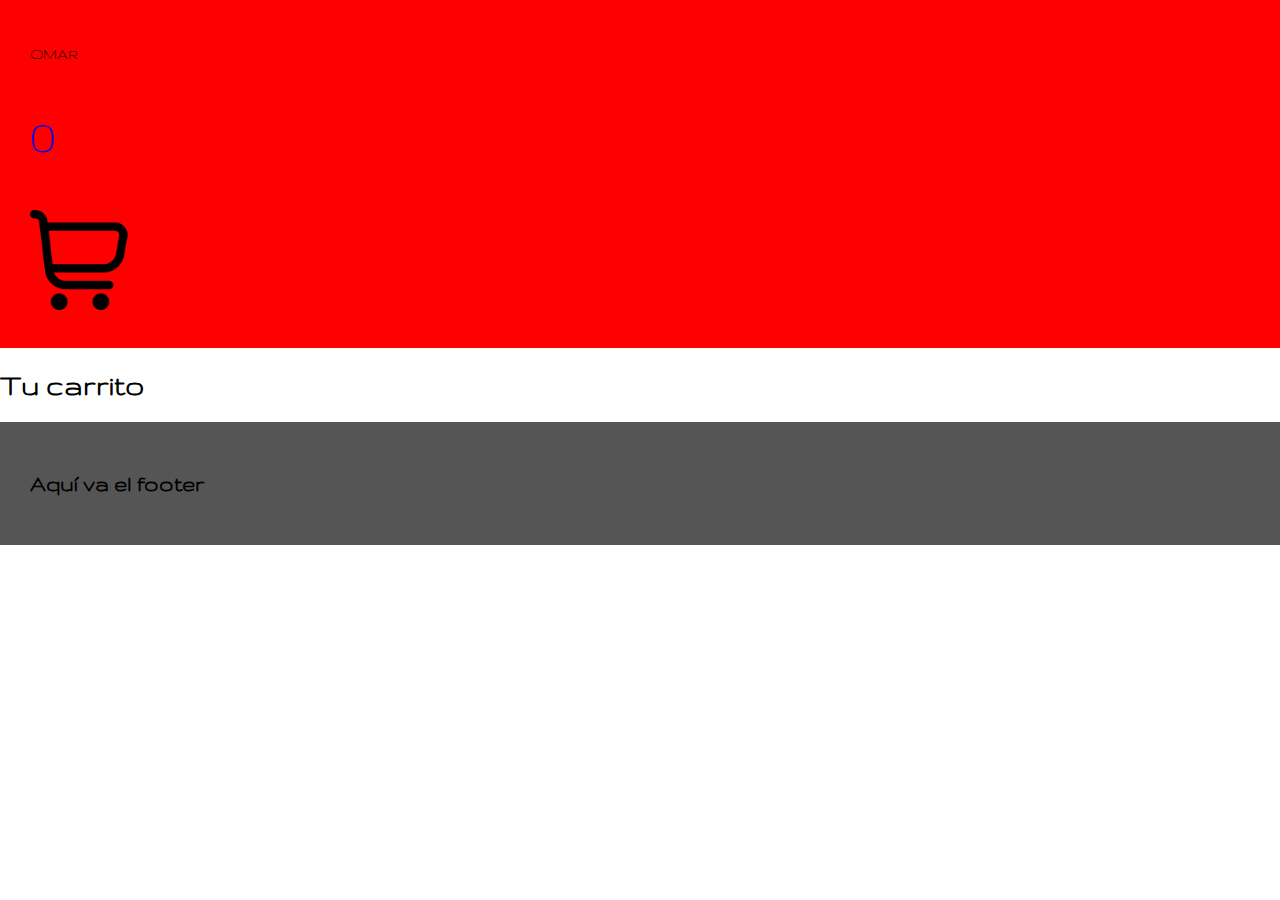
==== carrito.html @ 9929c90c "Se terminó la versión v.2 del script" ====
<!DOCTYPE html>

<html lang="es">

<head>
  <meta charset="UTF-8">
  <meta name="viewport" content="width=device-width, initial-scale=1.0">
  <title>Document</title>
  <link rel="stylesheet" href="style.css">
  <link rel="stylesheet" type="text/css" href="//fonts.googleapis.com/css?family=Gruppo" />
</head>

<body onload="crearCajasCarrito(); actualizarNumProductos()">
  <header id="cabeza">
    <!--ESCRIBE AQUÍ TU NOMBRE EN VEZ DE NOMBRE-->
    <p>OMAR</p>
    <div id="carritoDiv">
      <a href="carrito.html">
        <p id="etiquetaCarrito">0</p>
        <img src="img/carrito.png" alt="">
      </a>
    </div>
  </header>

  <h1>Tu carrito</h1>
  <div id="caja-principal">
  
  </div>

  <footer id="pie">
    <h2>Aquí va el footer</h2>
  </footer>  
</body>
<script src="scripts.js"></script>
</html>
---- style.css ----
*{
    font-family: 'Gruppo';
}

body{
    margin: 0;
    padding: 0;
}

header{
    background-color: red;
    padding: 30px;
}

footer{
    background-color: #555555;
    padding: 30px;
}

#cabeza #carritoDiv a{
    text-decoration: none;
    font-size: 50px;
}

img{
    height: 100px;
}
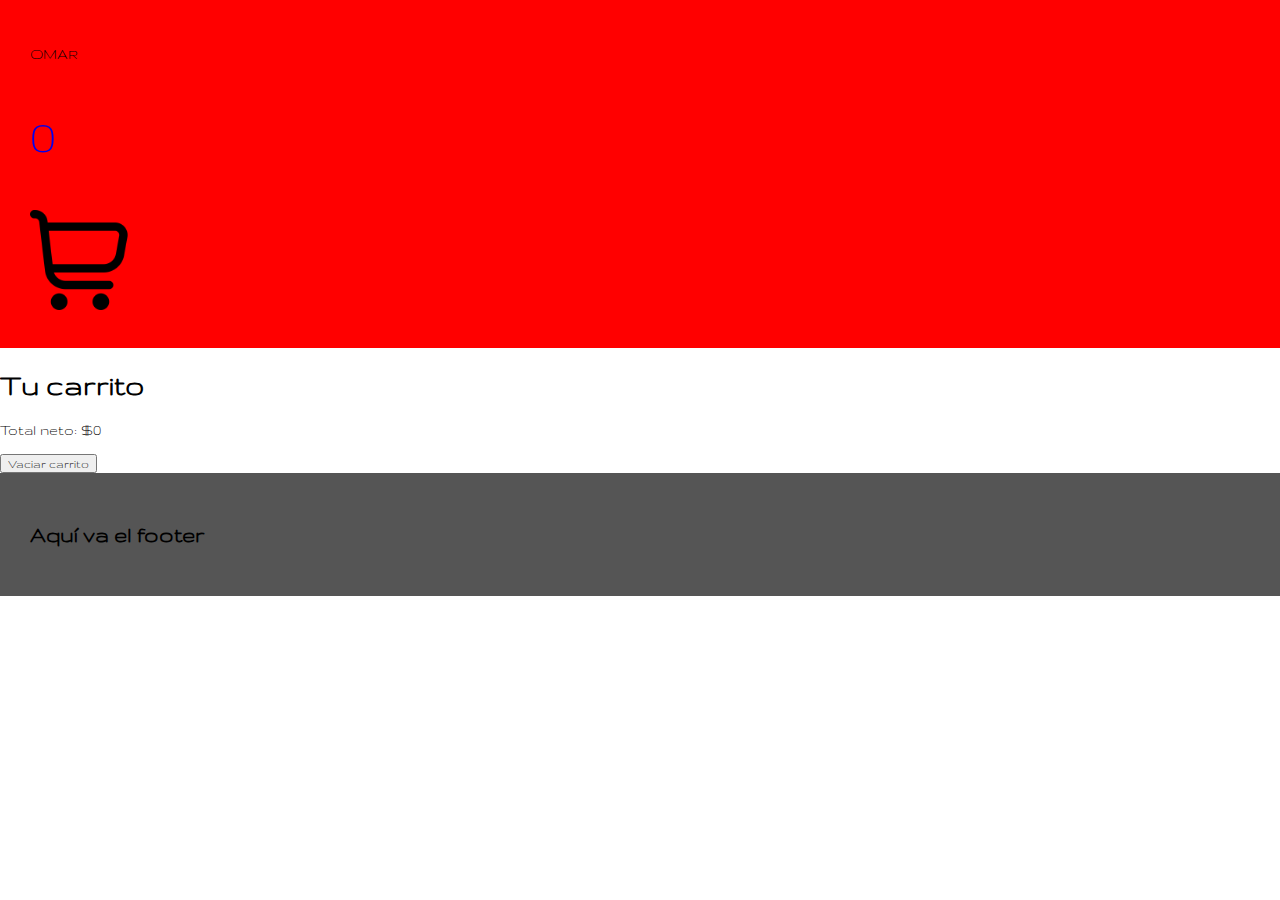
==== commit e17b96b4: "Se terminó el script principal del carrito" ====
--- a/carrito.html
+++ b/carrito.html
@@ -27,6 +27,11 @@
   
   </div>
 
+  <div class="total">
+    <p class="total-neto">Total neto: $0.00</p>
+    <button class="vaciar-carrito">Vaciar carrito</button>
+  </div>
+
   <footer id="pie">
     <h2>Aquí va el footer</h2>
   </footer>  
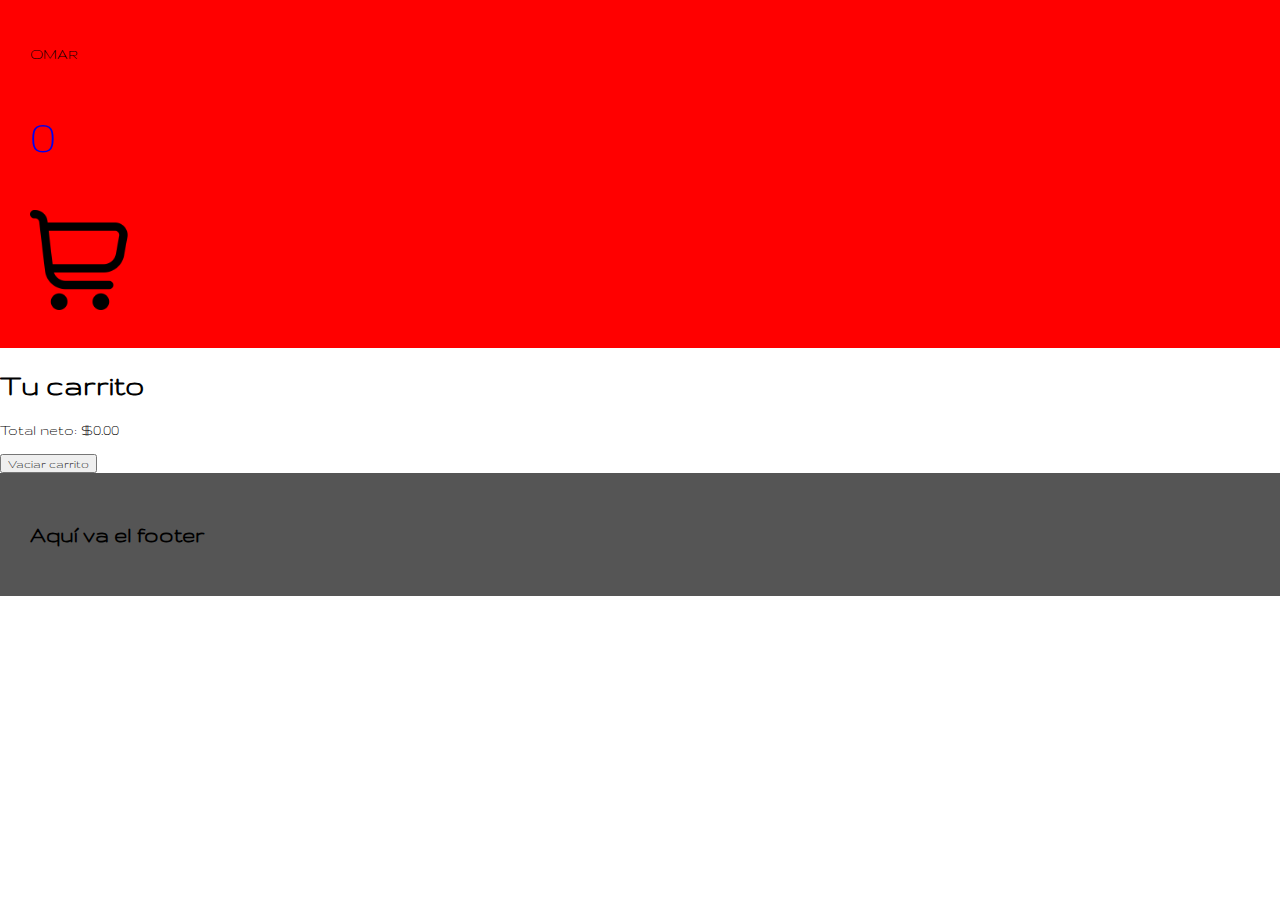
==== commit 6d2734a6: "Se mejoró el script y agregaron comentarios en este y del tipo TODO al html" ====
--- a/carrito.html
+++ b/carrito.html
@@ -36,5 +36,5 @@
     <h2>Aquí va el footer</h2>
   </footer>  
 </body>
-<script src="scripts.js"></script>
+<script src="scripts/carrito.js"></script>
 </html>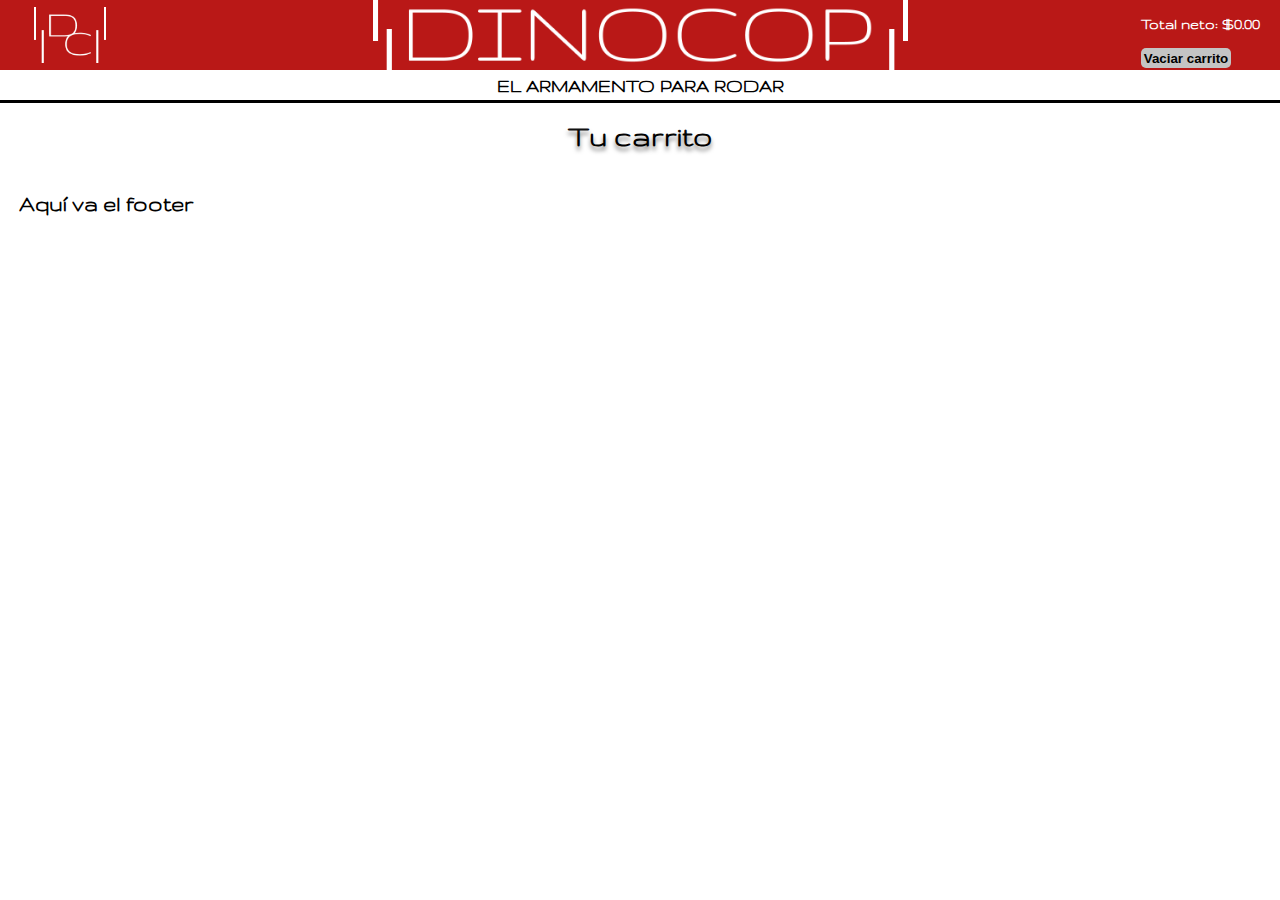
==== commit cc14ddd7: "Modificacion del diseño grafico en carrito" ====
--- a/carrito.html
+++ b/carrito.html
@@ -2,39 +2,50 @@
 
 <html lang="es">
 
-<head>
-  <meta charset="UTF-8">
-  <meta name="viewport" content="width=device-width, initial-scale=1.0">
-  <title>Document</title>
-  <link rel="stylesheet" href="style.css">
-  <link rel="stylesheet" type="text/css" href="//fonts.googleapis.com/css?family=Gruppo" />
-</head>
+  <head>
+    <meta charset="UTF-8">
+    <meta name="viewport" content="width=device-width, initial-scale=1.0">
+    <title>DINOCOP</title>
+    <link rel="shortcut icon" href="./img/LogoCorto.png" type="image/x-icon">
+    <link rel="stylesheet" href="stylemain.css">
+    <link rel="stylesheet" type="text/css" href="//fonts.googleapis.com/css?family=Gruppo" />
+  </head>
 
 <body onload="crearCajasCarrito(); actualizarNumProductos()">
   <header id="cabeza">
-    <!--ESCRIBE AQUÍ TU NOMBRE EN VEZ DE NOMBRE-->
-    <p>OMAR</p>
-    <div id="carritoDiv">
-      <a href="carrito.html">
-        <p id="etiquetaCarrito">0</p>
-        <img src="img/carrito.png" alt="">
+    <div id="cabezaprincipal">
+      <!-- Se han añadido los logos de la empresa los cuales son links a la pagina principal -->
+      <!-- SE LE HA DADO UN DISEÑO AL HEADER EL CUAL ES ESTATICO -->
+      <div id="cabezalogocorto">
+        <a href="index.html" id="cabezalogocortolink">
+          <img src="./img/LogoCorto.png" alt="Logo DC">
+        </a>
+      </div>
+      <a href="index.html" id="cabezalogocompleto">
+        <img src="./img/LogoCompleto.png" alt="Logo DINOCOP">
       </a>
+<!--Se subio el icono que marca el Total para mejor legibilidad-->
+      <div class="total">
+        <p class="total-neto">Total neto: $0.00</p>
+        <button class="vaciar-carrito">Vaciar carrito</button>
+      </div>
+    </div>
+    <div id="cabezaslogan">
+      <span>EL ARMAMENTO PARA RODAR</span>
     </div>
   </header>
 
-  <h1>Tu carrito</h1>
+  <div id="cajaprincipal">
+    <!-- SE HA CAMBIADO EL TITULO DE LA PAGINA -->
+    <h1 id="cajaprincipaltitulo">Tu carrito</h1>
+    
   <div id="caja-principal">
+    <!-- Aquí se agregarán los productos -->
+  </div>
   
-  </div>
-
-  <div class="total">
-    <p class="total-neto">Total neto: $0.00</p>
-    <button class="vaciar-carrito">Vaciar carrito</button>
-  </div>
-
   <footer id="pie">
     <h2>Aquí va el footer</h2>
-  </footer>  
+  </footer> 
 </body>
 <script src="scripts/carrito.js"></script>
 </html>--- a/stylemain.css
+++ b/stylemain.css
@@ -0,0 +1,552 @@
+/*////////////////////////////////////////////////////////////////*/
+/*Paleta de colores*/
+:root {
+    --color1: #B91817;
+    --color2: #333;
+    --color3: #000;
+    --color4: #fff;
+    --color5: #c4c4c4;
+  }
+  /*////////////////////////////////////////////////////////////////*/
+  /* Diseño del body */
+  body {
+    margin: 0;
+    padding: 0;
+    box-sizing: border-box;
+    font-family: "Gruppo";
+  }
+  /*////////////////////////////////////////////////////////////////*/
+  /*Diseñodel header*/
+  #cabeza {
+    display: flex;
+    flex-direction: column;
+    height: 100px;
+    width: 100%;
+    position: fixed;
+    border-bottom: 3px solid var(--color3);
+    box-shadow: 0px 10px 15px 5px var(--color4);
+  }
+  
+  #cabezaprincipal {
+    background-color: var(--color1);
+    height: 70px;
+    width: 100%;
+    display: flex;
+    justify-content: space-between;
+  }
+  
+  #cabezalogocorto {
+  
+    display: flex;
+    height: 100%;
+    width: 100px;
+    justify-content: center;
+    margin-left: 20px;
+    margin-right: 20px;
+  
+  }
+  
+  #cabezalogocortolink {
+    display: flex;
+    align-items: center;
+  }
+  
+  #cabezalogocortolink img {
+    height: 80%;
+  }
+  
+  #cabezalogocompleto {
+    height: 100%;
+  }
+  
+  #cabezalogocompleto img {
+    height: 100%;
+  }
+  
+  #cabezacarrito {
+    display: flex;
+    height: 100%;
+    width: 100px;
+    justify-content: center;
+    align-items: center;
+    margin-left: 20px;
+    margin-right: 20px;
+  }
+  
+  #cabezacarritolink {
+    height: 100%;
+    display: flex;
+    align-items: center;
+    position: relative;
+  }
+  
+  #numero {
+    position: absolute;
+    left: 21px;
+    top: -6px;
+    text-decoration: none;
+    font-weight: bolder;
+    font-size: 24px;
+    color: var(--color3);
+  }
+  
+  #cabezacarritolink:hover #numero {
+    text-shadow: 0px 2px 2px rgba(0, 0, 0, 0.5);
+    transition: 0.3s;
+  }
+  
+  #cabezacarritoimagen {
+    height: 80%;
+  }
+  
+  #cabezaslogan {
+    width: 100%;
+    height: 30px;
+    background-color: var(--color4);
+    display: flex;
+    justify-content: center;
+    align-items: center;
+  }
+  
+  #cabezaslogan span {
+    font-size: 20px;
+    font-weight: 600;
+  }
+  /*////////////////////////////////////////////////////////////////*/
+  /* Diseño de la caja principal */
+  
+  #cajaprincipal {
+    padding-top: 120px;
+    width: 97%;
+    margin-left: 1.5%;
+    margin-right: 1.5%;
+  }
+
+  #modelo{
+    max-width: 100%;
+    height: auto;
+  }
+  #caja-principal {
+    display: flex;
+    justify-content:unsafe;
+    align-items: center;
+  }
+
+  /*////////////////////////////////////////////////////////////////*/
+  /* Diseño del titulo */
+  #cajaprincipaltitulo {
+    text-align: center;
+    margin-top: 0;
+    text-shadow: 0px 4px 4px rgba(0, 0, 0, 0.5);
+  }
+  /*////////////////////////////////////////////////////////////////*/
+  /* Diseño del indice */
+  #cajaprincipalindice {
+    display: flex;
+    flex-direction: column;
+    border-bottom: var(--color3) solid 3px;
+    border-radius: 3px;
+    padding-bottom: 20px;
+  }
+  
+  #cajaprincipalindice h3 {
+    text-align: center;
+    margin-bottom: 10px;
+  }
+  
+  #cajaprincipalsecciones {
+    display: flex;
+    justify-content: space-between;
+  }
+  /*////////////////////////////////////////////////////////////////*/
+  /* Diseño de cada seccion */
+  .seccion {
+    text-decoration: none;
+  }
+  /* Fondos para las secciones */
+  #seccionstreet div {
+    background-image: url(../img/fondostreet.jpg);
+  }
+  
+  #seccionrace div {
+    background-image: url(../img/fondorace.jpg);
+  }
+  
+  #seccionoffroad div {
+    background-image: url(../img/fondooff.jpg);
+  }
+  .seccion div {
+    border-radius: 20px;
+    background-repeat: no-repeat;
+    background-size: cover;
+    width: 400px;
+    height: 70px;
+    display: flex;
+    justify-content: center;
+    align-items: center;
+  }
+  .seccion div span {
+    display: flex;
+    background-color: var(--color4);
+    height: 30px;
+    width: 100px;
+    align-items: center;
+    justify-content: center;
+    border-radius: 10px;
+    color: var(--color3);
+    font-size: 20px;
+    font-weight: 600;
+  }
+  
+  .seccion:hover div {
+    box-shadow: 0px 4px 4px rgba(0, 0, 0, 0.5);
+    transition: 0.3s;
+  }
+  
+  .seccion:hover span {
+    text-shadow: 0px 4px 4px rgba(0, 0, 0, 0.5);
+    transition: 0.3s;
+    font-size: 22px;
+  }
+  
+  .seccion:active div {
+    box-shadow: 0px 6px 6px rgba(0, 0, 0, 0.5);
+    transition: 0s;
+  }
+  
+  .seccion:active span {
+    text-shadow: none;
+    font-size: 20px;
+    transition: 0s;
+  }
+  /* Diseño para cada modelo */
+  .cajaprincipalmodelo {
+    scroll-margin-top: 130px;
+    display: flex;
+    margin-top: 20px;
+    flex-direction: column;
+  }
+  
+  #modelosstreet {
+    background-image: url(../img/fondostreet.jpg);
+  }
+  
+  #modelosrace {
+    background-image: url(../img/fondorace.jpg);
+  }
+  
+  #modelosoffroad {
+    background-image: url(../img/fondooff.jpg);
+  }
+  
+  .modeloencabezado {
+    width: 100%;
+    border-radius: 20px;
+    background-repeat: no-repeat;
+    background-size: cover;
+    height: 180px;
+    display: flex;
+    justify-content: center;
+    align-items: center;
+  }
+  
+  .modeloencabezado span {
+    display: flex;
+    background-color: var(--color4);
+    height: 60px;
+    width: 600px;
+    align-items: center;
+    justify-content: center;
+    border-radius: 10px;
+    color: var(--color3);
+    font-size: 40px;
+    font-weight: 600;
+    text-shadow: 0px 4px 4px rgba(0, 0, 0, 0.5);
+  }
+  
+  .modelos {
+    margin-top: 20px;
+    display: flex;
+    margin-bottom: 20px;
+    justify-content: space-between;
+  }
+  /* Diseño para cada caja de rin */
+  .contenedor {
+    display: flex;
+    flex-direction: column;
+    height: 250px;
+    width: 420px;
+    background-color: var(--color4);
+    border: 1px solid rgba(0, 0, 0, 0.5);
+    border-radius: 20px;
+    box-shadow: 0px 4px 4px rgba(0, 0, 0, 0.5);
+  }
+  
+  .modelotitulo {
+    display: flex;
+    align-items: center;
+    justify-content: center;
+    height: 30px;
+    width: 100%;
+    background-color: var(--color5);
+    border-top-right-radius: 20px;
+    border-top-left-radius: 20px;
+  }
+  
+  .modelotitulo {
+    display: flex;
+    justify-content: center;
+    text-align: center;
+    align-items: center;
+    height: 100%;
+    width: 100%;
+    height: 30px;
+    font-weight: bolder;
+    font-size: 25px;
+  }
+  
+  .modelotitulo p span {
+    margin-left: 10px;
+  }
+  
+  .cuerpomodelo {
+    height: 220px;
+    width: 100%;
+    display: flex;
+  }
+  
+  .slidebotones {
+    width: 220px;
+    display: flex;
+    height: 100%;
+    align-items: center;
+  }
+  
+  .anterior {
+    display: flex;
+    height: 100%;
+    width: 10px;
+    justify-content: center;
+    align-items: center;
+    background-color: transparent;
+    border: none;
+  }
+  
+  
+  .anterior img {
+    height: 15%;
+    width: 10px;
+  }
+  
+  .anterior:hover {
+    cursor: pointer;
+  }
+  
+  .anterior:hover img {
+    height: 20%;
+    transition: 0.3s;
+  }
+  
+  .anterior:active img {
+    height: 15%;
+    transition: 0.3s;
+  }
+  
+  .slide {
+    width: 190px;
+  }
+  
+  .slide img {
+    width: 100%;
+  }
+  
+  .siguiente {
+    display: flex;
+    height: 100%;
+    width: 10px;
+    justify-content: center;
+    align-items: center;
+    background-color: transparent;
+    border: none;
+  }
+  
+  .siguiente img {
+    height: 15%;
+    width: 10px;
+  }
+  
+  .siguiente:hover {
+    cursor: pointer;
+  }
+  
+  .siguiente:hover img {
+    height: 20%;
+    transition: 0.3s;
+  }
+  
+  .siguiente:active img {
+    height: 15%;
+    transition: 0.3s;
+  }
+  
+  .cuerpoinformacion {
+    display: flex;
+    flex-direction: column;
+    width: 200px;
+  }
+  
+  .conceptos {
+    font-weight: bold;
+  }
+  
+  .conceptos span {
+    margin-left: 5px;
+    color: #000;
+  }
+  
+  .conceptos p {
+    color: var(--color1);
+  }
+  
+  .modeloboton {
+    margin-top: 5px;
+    width: 100%;
+    display: flex;
+    height: 40px;
+    justify-content: center;
+    align-items: center;
+  }
+  
+  .modeloboton button {
+    display: flex;
+    height: 25px;
+    width: 150px;
+    background-color: var(--color1);
+    border: none;
+    border-radius: 5px;
+    justify-content: center;
+    align-items: center;
+  }
+  
+  .modeloboton button img {
+    height: 20px;
+  }
+  
+  .modeloboton button span {
+    margin-left: 10px;
+    font-family: "Gruppo";
+    color: var(--color4);
+    font-weight: bold;
+    font-size: 11px;
+  }
+
+  .modeloboton button:hover{
+    cursor: pointer;
+  }
+  .modeloboton button:hover span{
+    font-size: 13px;
+    transition: 0.3s;
+  }
+  .modeloboton button:active span{
+    font-size: 11px;
+    transition: 0.3s;
+  }
+  /*Edita la presentacion del Total*/
+  .total .total-neto{
+    color: var(--color4);
+    font-weight: bold;
+  }
+  .total {
+    padding: 0px 20px 0px 0px;
+  }
+  .vaciar-carrito{
+    font-weight: bold;
+    background-color: var(--color5);
+    border: 1px;
+    height: 20px;
+    width: 90px;
+    border-radius: 5px;
+    padding: 1px 0px 1px 0px;
+    cursor: pointer;
+  }
+  
+  /*Se añade codigo para acomodar los cajones de compra*/
+
+  .contenedorCarrito .izquierda{
+    height: 270px;
+    width: 225px;
+    display: flex;
+    justify-content: center;
+    align-items: center;
+    padding: 0px 0px 0px 70px;
+  
+  }
+  .contenedorCarrito .izquierda img{
+    height: 250px;
+    display: flex;
+    justify-content: center;
+    align-items: center;
+  
+  }
+  .contenedorCarrito .centro{
+    width: 600px;
+    align-items:baseline;
+  }
+
+  .contenedorCarrito .derecha img{
+    width: 100%;
+  }
+
+  .contenedorCarrito{
+    align-items: center;
+    display:flex;
+    flex-wrap: wrap;
+    justify-content: space-between;
+    width: 100%;
+  }
+
+  #caja-principal{
+    display: flex;
+    flex-wrap: wrap;
+    justify-content: space-between;
+    width: 100%;
+  }
+
+  .menos{
+    font-weight: bold;
+    height: 20px;
+      width: 25px;
+      background-color: var(--color1);
+      border: none;
+      border-radius: 5px;
+      justify-content: center;
+      align-items: center;
+      font-weight: bold;
+      cursor: pointer;
+  }
+
+  .mas{
+    height: 20px;
+      width: 25px;
+      background-color: var(--color2);
+      border: none;
+      border-radius: 5px;
+      justify-content: center;
+      align-items: center;
+      font-weight: bold;
+      cursor: pointer;
+  }
+  .eliminar{
+    height: 20px;
+      background-color: var(--color5);
+      border: 1px;
+      border-radius: 5px;
+      justify-content: center;
+      align-items: center;
+      font-weight: bold;
+      cursor: pointer;
+  }
+
+  /*////////////////////////////////////////////////////////////////*/
+  /* Insertar debajo el diseño del footer */
+  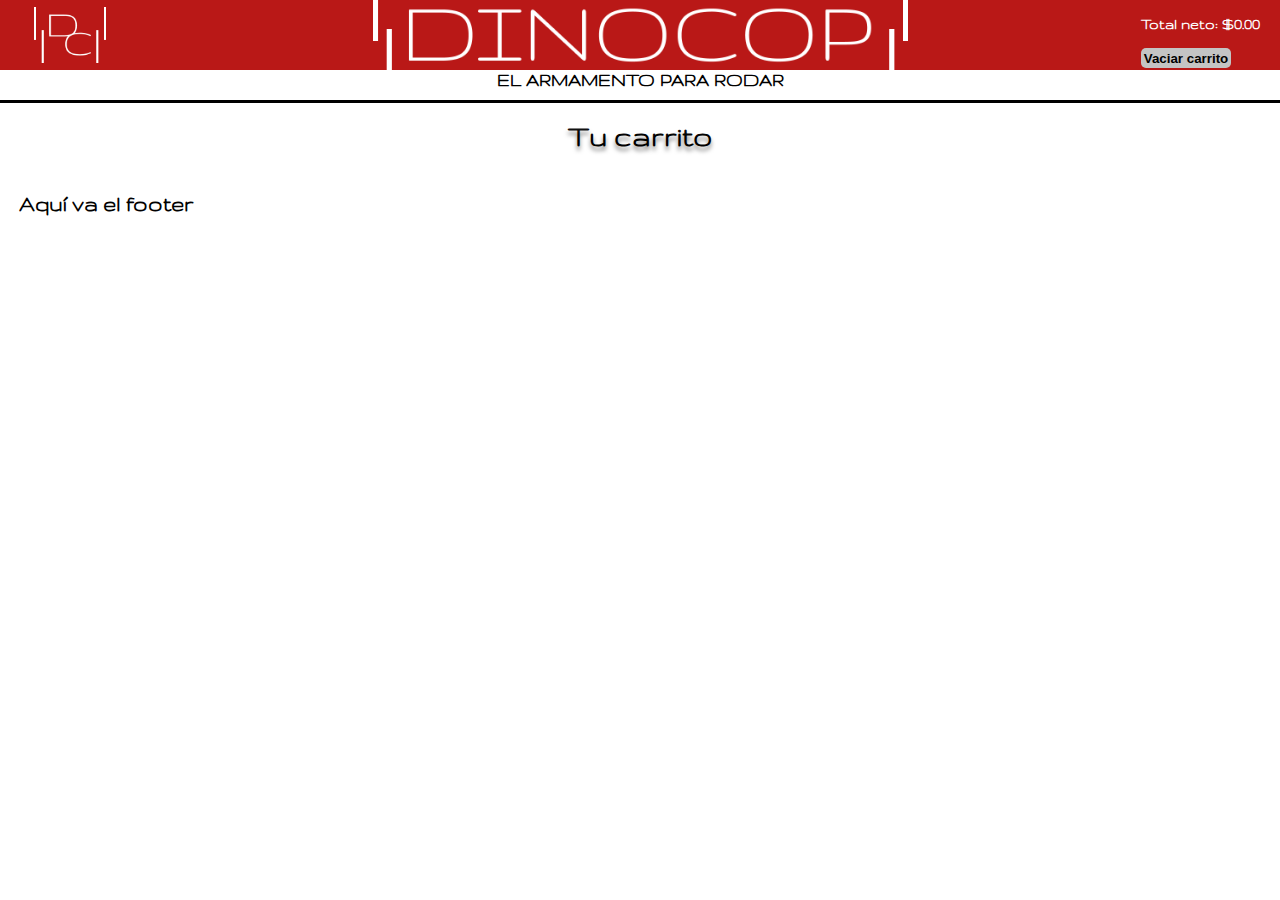
==== commit 18a25231: "Arregle los botones que no relizaban la interacion por la clas contenedor" ====
--- a/carrito.html
+++ b/carrito.html
@@ -11,41 +11,49 @@
     <link rel="stylesheet" type="text/css" href="//fonts.googleapis.com/css?family=Gruppo" />
   </head>
 
-<body onload="crearCajasCarrito(); actualizarNumProductos()">
-  <header id="cabeza">
-    <div id="cabezaprincipal">
-      <!-- Se han añadido los logos de la empresa los cuales son links a la pagina principal -->
-      <!-- SE LE HA DADO UN DISEÑO AL HEADER EL CUAL ES ESTATICO -->
-      <div id="cabezalogocorto">
-        <a href="index.html" id="cabezalogocortolink">
-          <img src="./img/LogoCorto.png" alt="Logo DC">
+  <body onload="crearCajasCarrito(); actualizarNumProductos()">
+    <header id="cabeza">
+      <!--ESCRIBE AQUÍ TU NOMBRE EN VEZ DE NOMBRE-->
+      
+      <div id="cabezaprincipal">
+        <div id="cabezalogocorto">
+          <a href="index.html" id="cabezalogocortolink">
+            <img src="./img/LogoCorto.png" alt="Logo DC">
+          </a>
+        </div>
+        <a href="index.html" id="cabezalogocompleto">
+          <img src="./img/LogoCompleto.png" alt="Logo DINOCOP">
+        </a>
+        
+  <!--Se subio el icono que marca el Total para mejor legibilidad-->
+        <div class="total">
+          <p class="total-neto">Total neto: $0.00</p>
+          <button class="vaciar-carrito">Vaciar carrito</button>
+        </div>
+      </div>
+      <div id="cabezaslogan">
+        <span>EL ARMAMENTO PARA RODAR</span>
+      </div>
+
+      <div id="carritoDiv">
+        <a href="carrito.html">
+          <p id="etiquetaCarrito">0</p>
+          <img src="" alt="">
         </a>
       </div>
-      <a href="index.html" id="cabezalogocompleto">
-        <img src="./img/LogoCompleto.png" alt="Logo DINOCOP">
-      </a>
-<!--Se subio el icono que marca el Total para mejor legibilidad-->
-      <div class="total">
-        <p class="total-neto">Total neto: $0.00</p>
-        <button class="vaciar-carrito">Vaciar carrito</button>
-      </div>
+    </header>
+  
+    <div id="cajaprincipal">
+      <!-- SE HA CAMBIADO EL TITULO DE LA PAGINA -->
+      <h1 id="cajaprincipaltitulo">Tu carrito</h1>
+      
+    <div id="caja-principal">
+      <!-- Aquí se agregarán los productos -->
     </div>
-    <div id="cabezaslogan">
-      <span>EL ARMAMENTO PARA RODAR</span>
-    </div>
-  </header>
-
-  <div id="cajaprincipal">
-    <!-- SE HA CAMBIADO EL TITULO DE LA PAGINA -->
-    <h1 id="cajaprincipaltitulo">Tu carrito</h1>
     
-  <div id="caja-principal">
-    <!-- Aquí se agregarán los productos -->
-  </div>
-  
-  <footer id="pie">
-    <h2>Aquí va el footer</h2>
-  </footer> 
-</body>
-<script src="scripts/carrito.js"></script>
-</html>+    <footer id="pie">
+      <h2>Aquí va el footer</h2>
+    </footer> 
+  </body>
+  <script src="scripts/carrito.js"></script>
+  </html>--- a/stylemain.css
+++ b/stylemain.css
@@ -472,32 +472,32 @@
   
   /*Se añade codigo para acomodar los cajones de compra*/
 
-  .contenedorCarrito .izquierda{
-    height: 270px;
+  .contenedor .izquierda{
+    height: 250px;
     width: 225px;
     display: flex;
     justify-content: center;
     align-items: center;
-    padding: 0px 0px 0px 70px;
-  
-  }
-  .contenedorCarrito .izquierda img{
+    padding: 0px 0px 250px 50px;
+  
+  }
+  .contenedor .izquierda img{
     height: 250px;
     display: flex;
     justify-content: center;
     align-items: center;
   
   }
-  .contenedorCarrito .centro{
-    width: 600px;
-    align-items:baseline;
-  }
-
-  .contenedorCarrito .derecha img{
-    width: 100%;
-  }
-
-  .contenedorCarrito{
+  .contenedor .centro{
+    width: 800px;
+    padding: 30px 0px 0px 0px;
+  }
+
+  .contenedor .derecha img{
+    width: 100%;
+  }
+
+  .contenedor{
     align-items: center;
     display:flex;
     flex-wrap: wrap;
@@ -547,6 +547,10 @@
       cursor: pointer;
   }
 
+  #etiquetaCarrito{
+    display: none;
+  }
+
   /*////////////////////////////////////////////////////////////////*/
   /* Insertar debajo el diseño del footer */
   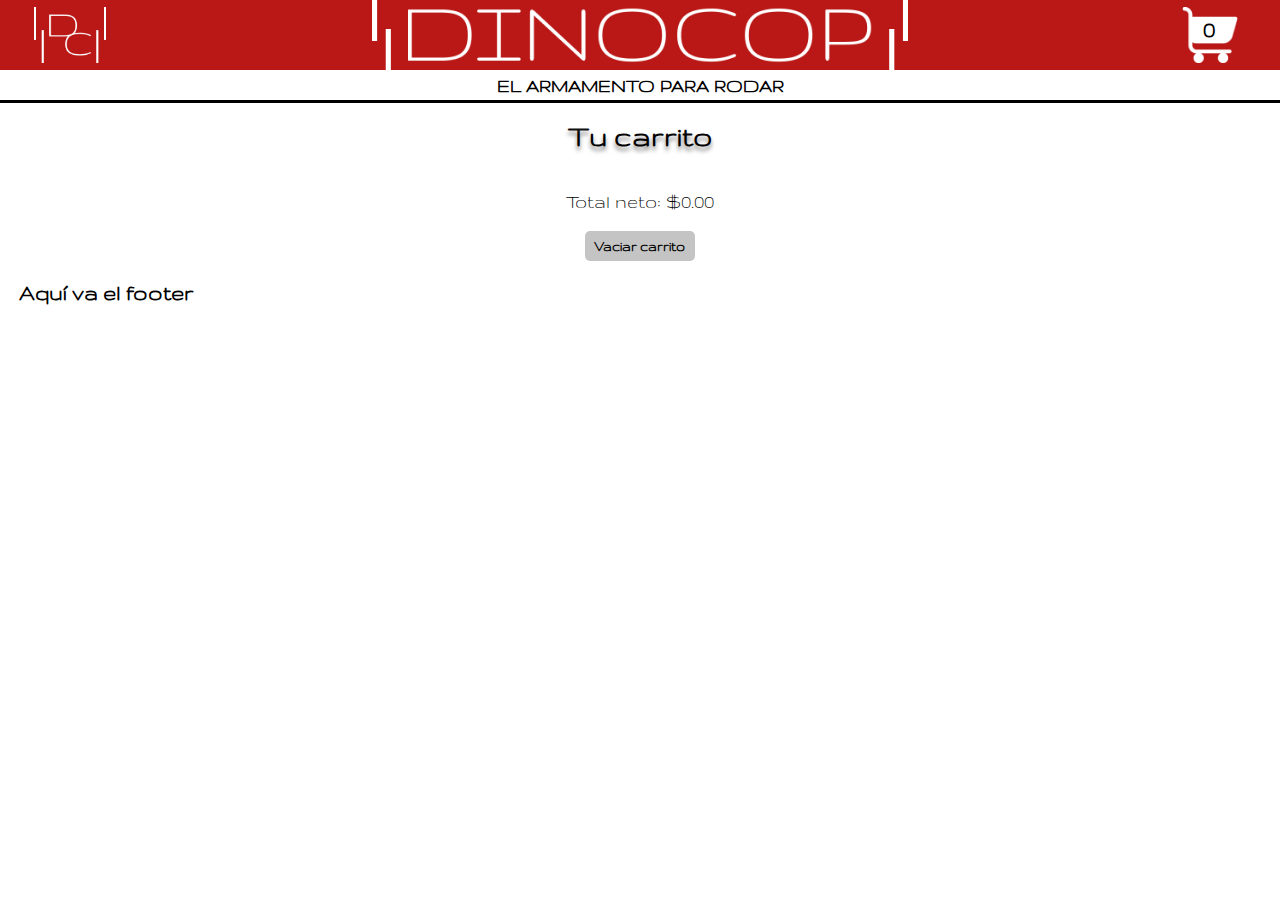
==== commit 52c412f5: "arreglo de errores y diseño" ====
--- a/carrito.html
+++ b/carrito.html
@@ -24,22 +24,19 @@
         <a href="index.html" id="cabezalogocompleto">
           <img src="./img/LogoCompleto.png" alt="Logo DINOCOP">
         </a>
+      </a>
+      <div id="cabezacarrito">
+        <a href="carrito.html" id="cabezacarritolink">
+          <p id="etiquetaCarrito">0</p>
+          <img src="img/carrito.png" alt="Carrito de compras" id="cabezacarritoimagen">
+        </a>
+        </div>
         
   <!--Se subio el icono que marca el Total para mejor legibilidad-->
-        <div class="total">
-          <p class="total-neto">Total neto: $0.00</p>
-          <button class="vaciar-carrito">Vaciar carrito</button>
-        </div>
+        
       </div>
       <div id="cabezaslogan">
         <span>EL ARMAMENTO PARA RODAR</span>
-      </div>
-
-      <div id="carritoDiv">
-        <a href="carrito.html">
-          <p id="etiquetaCarrito">0</p>
-          <img src="" alt="">
-        </a>
       </div>
     </header>
   
@@ -50,6 +47,11 @@
     <div id="caja-principal">
       <!-- Aquí se agregarán los productos -->
     </div>
+
+    <div class="total">
+      <p class="total-neto">Total neto: $0.00</p>
+      <button class="vaciar-carrito">Vaciar carrito</button>
+    </div>
     
     <footer id="pie">
       <h2>Aquí va el footer</h2>
--- a/stylemain.css
+++ b/stylemain.css
@@ -112,6 +112,16 @@
     font-size: 20px;
     font-weight: 600;
   }
+
+  #etiquetaCarrito {
+    position: absolute;
+    left: 21px;
+    top: -6px;
+    text-decoration: none;
+    font-weight: bolder;
+    font-size: 24px;
+    color: var(--color3);
+  }
   /*////////////////////////////////////////////////////////////////*/
   /* Diseño de la caja principal */
   
@@ -452,22 +462,31 @@
     transition: 0.3s;
   }
   /*Edita la presentacion del Total*/
-  .total .total-neto{
+  #total #total-neto{
     color: var(--color4);
     font-weight: bold;
-  }
-  .total {
-    padding: 0px 20px 0px 0px;
-  }
+    
+  }
+  .total{
+    display: flex;
+    flex-direction: column;
+    height:auto;
+    width: auto;
+    justify-content: center;
+    align-items: center;
+    font-size: 20px;
+  }
+
   .vaciar-carrito{
-    font-weight: bold;
+    font-weight:bold;
     background-color: var(--color5);
     border: 1px;
-    height: 20px;
-    width: 90px;
+    height: 30px;
+    width: 110px;
     border-radius: 5px;
-    padding: 1px 0px 1px 0px;
     cursor: pointer;
+    font-size: 15px;
+    font-family: "Gruppo";
   }
   
   /*Se añade codigo para acomodar los cajones de compra*/
@@ -478,7 +497,7 @@
     display: flex;
     justify-content: center;
     align-items: center;
-    padding: 0px 0px 250px 50px;
+    padding: 0px 5px 250px 60px;
   
   }
   .contenedor .izquierda img{
@@ -489,12 +508,24 @@
   
   }
   .contenedor .centro{
-    width: 800px;
-    padding: 30px 0px 0px 0px;
-  }
-
-  .contenedor .derecha img{
-    width: 100%;
+    height: 250px;
+    width: 225px;
+    justify-content: flex;
+    align-items: center;
+    padding: 50px 220px 0px 0px;
+  }
+
+  .contenedor .derecha{
+    display: flex;
+    align-items: center;
+    height: 126px;
+  }
+  .eliminarContenedor{
+    padding: 0px 60px 60px;
+  }
+
+  .cantidad{
+      padding: 0px 15px 0px 15px;
   }
 
   .contenedor{
@@ -517,6 +548,7 @@
     height: 20px;
       width: 25px;
       background-color: var(--color1);
+      color: var(--color4);
       border: none;
       border-radius: 5px;
       justify-content: center;
@@ -528,7 +560,8 @@
   .mas{
     height: 20px;
       width: 25px;
-      background-color: var(--color2);
+      background-color: var(--color1);
+      color: var(--color4);
       border: none;
       border-radius: 5px;
       justify-content: center;
@@ -536,20 +569,23 @@
       font-weight: bold;
       cursor: pointer;
   }
-  .eliminar{
-    height: 20px;
-      background-color: var(--color5);
-      border: 1px;
-      border-radius: 5px;
-      justify-content: center;
-      align-items: center;
-      font-weight: bold;
-      cursor: pointer;
-  }
-
-  #etiquetaCarrito{
-    display: none;
-  }
+
+    .eliminar{
+      height: 22px;
+      width: 140px;
+    background-color: var(--color5);
+    color: var(--color2);
+    border: 1px;
+    border-radius: 5px;
+    justify-content: center;
+    align-items: center;
+    font-weight: bold;
+    cursor: pointer;
+    font-size: 15px;
+    font-family: "Gruppo";
+  }
+
+  
 
   /*////////////////////////////////////////////////////////////////*/
   /* Insertar debajo el diseño del footer */
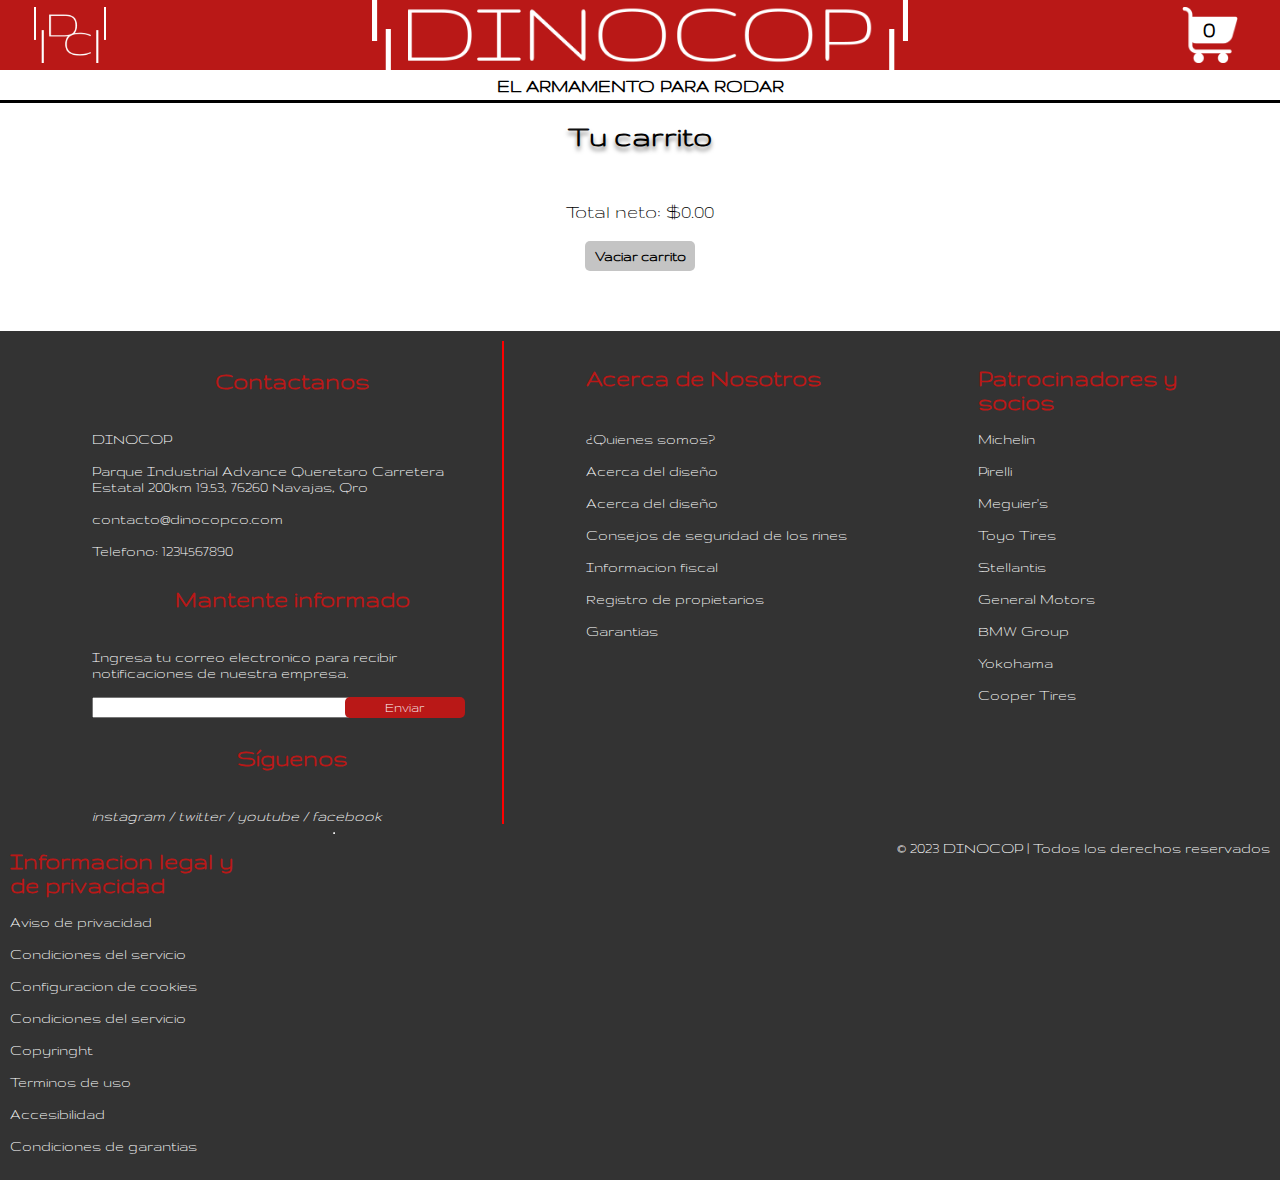
==== commit ce67532c: "footer creado y terminado" ====
--- a/carrito.html
+++ b/carrito.html
@@ -47,15 +47,81 @@
     <div id="caja-principal">
       <!-- Aquí se agregarán los productos -->
     </div>
+    </div>
 
     <div class="total">
       <p class="total-neto">Total neto: $0.00</p>
       <button class="vaciar-carrito">Vaciar carrito</button>
     </div>
     
-    <footer id="pie">
-      <h2>Aquí va el footer</h2>
-    </footer> 
+    <footer>
+      <div class="ContenedorFooter">
+        <div class="contacto">
+          <div class="fila1">
+            <h3 class="titulosF">Contactanos</h3>
+            <p>DINOCOP</p>
+            <p>Parque Industrial Advance Queretaro Carretera Estatal 200km 19.53, 76260 Navajas, Qro</p>
+            <p>contacto@dinocopco.com</p>
+            <p>Telefono: 1234567890</p>
+          </div>
+          <div class="fila2">
+            <h3 class="titulosF">Mantente informado</h3>
+            <p>Ingresa tu correo electronico para recibir notificaciones de nuestra empresa.</p>
+            <input type="text" name="nombre_caja_texto" id="cajatexto">
+            <button class="enviarCorreo">Enviar</button>
+            
+          </div>
+          <div class="fila3">
+            <h3 class="titulosF">Síguenos</h3>
+            <div class="RedesSociales">
+              <a href=""><i class="instagram">instagram / </i></a>
+              <a href=""><i class="twitter">twitter / </i></a>
+              <a href=""><i class="youtube">youtube / </i></a>
+              <a href=""><i class="facebook">facebook </i></a>
+            </div>
+          </div>
+        </div>
+        <div class="acercadeNosotros">
+            <h3 class="titulosF">Acerca de Nosotros</h3>
+            <a href=""><p>¿Quienes somos?</p></a>
+            <a href=""><p>Acerca del diseño</p></a>
+            <a href=""><p>Acerca del diseño</p></a>
+            <a href=""><p>Consejos de seguridad de los rines</p></a>
+            <a href=""><p>Informacion fiscal</p></a>
+            <a href=""><p>Registro de propietarios</p></a>
+            <a href=""><p>Garantias</p></a>
+          </div>
+        <div class="PatroYSocios">
+            <h3 class="titulosF">Patrocinadores y socios</h3>
+            <a href=""><p>Michelin</p></a>
+            <a href=""><p>Pirelli</p></a>
+            <a href=""><p>Meguier's</p></a>
+            <a href=""><p>Toyo Tires</p></a>
+            <a href=""><p>Stellantis</p></a>
+            <a href=""><p>General Motors</p></a>
+            <a href=""><p>BMW Group</p></a>
+            <a href=""><p>Yokohama</p></a>
+            <a href=""><p>Cooper Tires</p></a>
+          </div>
+        <div class="InfLegalyPriv">
+            <h3 class="titulosF">Informacion legal y de privacidad</h3>
+            <a href=""><p>Aviso de privacidad</p></a>
+            <a href=""><p>Condiciones del servicio</p></a>
+            <a href=""><p>Configuracion de cookies</p></a>
+            <a href=""><p>Condiciones del servicio</p></a>
+            <a href=""><p>Copyringht</p></a>
+            <a href=""><p>Terminos de uso</p></a>
+            <a href=""><p>Accesibilidad</p></a>
+            <a href=""><p>Condiciones de garantias</p></a>
+          </div>
+        <hr>
+      <div class="inferiortexto">
+        <div class="Copyringht">
+          <p>© 2023 DINOCOP | Todos los derechos reservados</p>
+        </div>
+      </div>
+    </div>        
+    </footer>
   </body>
   <script src="scripts/carrito.js"></script>
   </html>--- a/stylemain.css
+++ b/stylemain.css
@@ -475,6 +475,7 @@
     justify-content: center;
     align-items: center;
     font-size: 20px;
+    padding: 10px 0px 60px;
   }
 
   .vaciar-carrito{
@@ -498,6 +499,7 @@
     justify-content: center;
     align-items: center;
     padding: 0px 5px 250px 60px;
+    flex-wrap: wrap;
   
   }
   .contenedor .izquierda img{
@@ -505,17 +507,19 @@
     display: flex;
     justify-content: center;
     align-items: center;
+    flex-wrap: wrap;
   
   }
   .contenedor .centro{
     height: 250px;
-    width: 225px;
     justify-content: flex;
     align-items: center;
-    padding: 50px 220px 0px 0px;
+    flex-wrap: wrap;
+    padding: 50px 140px 0px 0px;
   }
 
   .contenedor .derecha{
+    flex-wrap: wrap;
     display: flex;
     align-items: center;
     height: 126px;
@@ -526,6 +530,7 @@
 
   .cantidad{
       padding: 0px 15px 0px 15px;
+      
   }
 
   .contenedor{
@@ -534,6 +539,7 @@
     flex-wrap: wrap;
     justify-content: space-between;
     width: 100%;
+    flex-wrap: wrap;
   }
 
   #caja-principal{
@@ -585,8 +591,81 @@
     font-family: "Gruppo";
   }
 
-  
-
   /*////////////////////////////////////////////////////////////////*/
   /* Insertar debajo el diseño del footer */
-  +  
+  footer{
+    background-color: var(--color2);
+    color: var(--color4);
+    width: 100%;
+    bottom: 0;
+    display: flex;
+  }
+
+  .ContenedorFooter a{
+    text-decoration: none;
+    color: var(--color4);
+  }
+
+  .contacto h3{
+    display: flex;
+    justify-content: center;
+    align-items: center;
+  }
+
+  .contacto{
+    width: 400px;
+    padding: 0px 10px 0px 20px;
+    border-right: 2px solid red;
+  }
+
+  #cajatexto{
+    width: 250px;
+  }
+  .enviarCorreo{
+    height:21px;
+    width: 120px;
+    position: relative;
+    left: -9px;
+    background-color: var(--color1);
+    color: var(--color4);
+    border: none;
+    border-radius: 5px;
+    font-family: "Gruppo";
+    font-size: 14px;
+    cursor: pointer;
+  }
+
+  .acercadeNosotros{
+    width: 300px;
+    padding: 0px 10px 0px 20px;
+  }
+
+  .PatroYSocios{
+    width: 220px;
+    padding: 0px 10px 0px 20px;
+  }
+
+  .InfLegalyPriv{
+    width: 250px;
+  }
+
+  .ContenedorFooter{
+    border: 10px solid var(--color2);
+    display: flex;
+    flex-direction: row;
+    justify-content: space-evenly;
+    align-items: start;
+    flex-wrap: wrap;
+  }
+
+  .inferiortexto{
+    padding: 0px 0px 0px 490px;
+  }
+  .titulosF{
+    color: var(--color1);
+    font-weight: bold;
+    font-size: 25px;
+    height: 30px;
+    padding: 0px 0px 10px 0px;
+  }
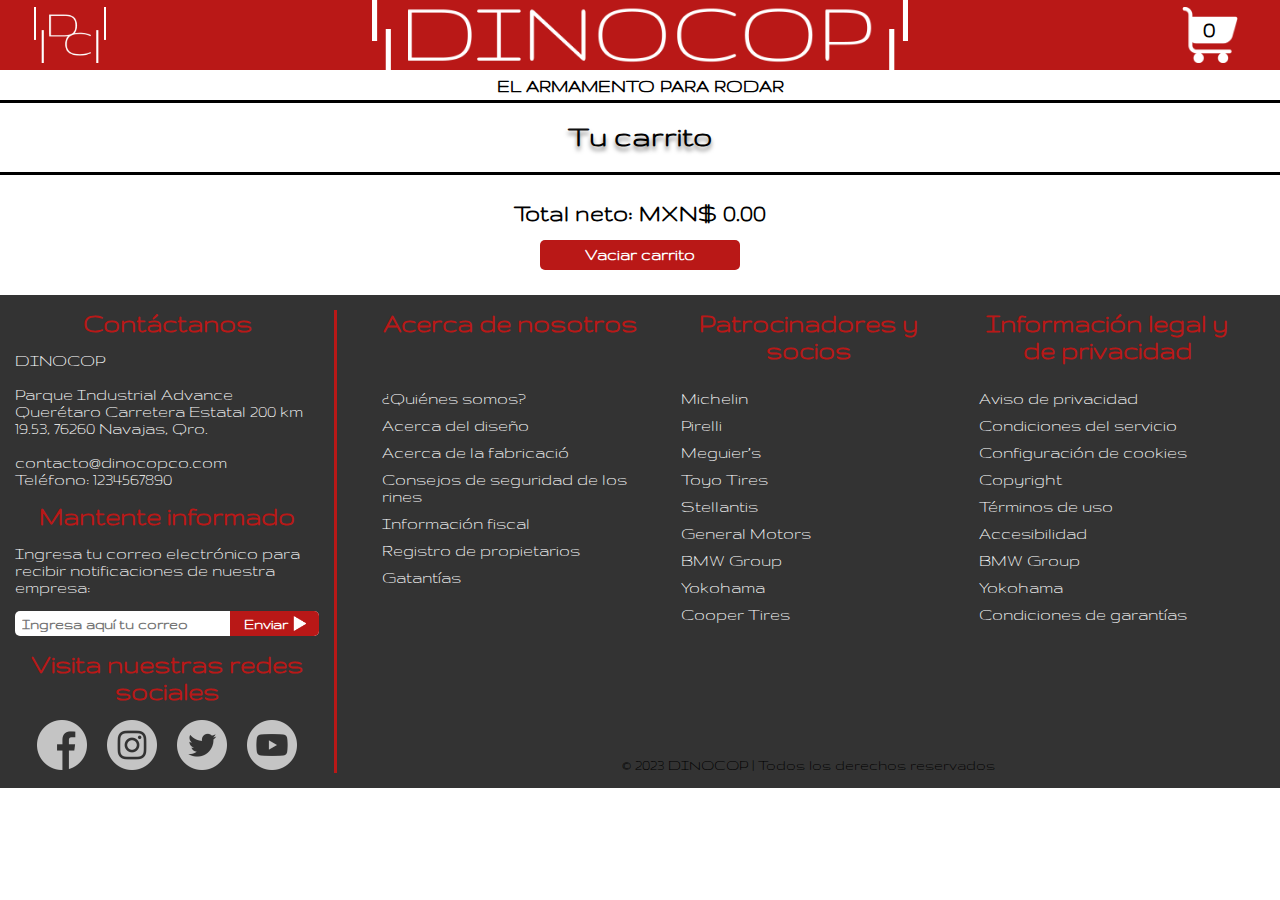
==== commit c7d722b4: "Se hicieron los siguientes cambios:" ====
--- a/carrito.html
+++ b/carrito.html
@@ -2,126 +2,120 @@
 
 <html lang="es">
 
-  <head>
-    <meta charset="UTF-8">
-    <meta name="viewport" content="width=device-width, initial-scale=1.0">
-    <title>DINOCOP</title>
-    <link rel="shortcut icon" href="./img/LogoCorto.png" type="image/x-icon">
-    <link rel="stylesheet" href="stylemain.css">
-    <link rel="stylesheet" type="text/css" href="//fonts.googleapis.com/css?family=Gruppo" />
-  </head>
+<head>
+  <meta charset="UTF-8">
+  <meta name="viewport" content="width=device-width, initial-scale=1.0">
+  <title>DINOCOP</title>
+  <link rel="shortcut icon" href="./img/LogoCorto.png" type="image/x-icon">
+  <link rel="stylesheet" href="stylecarrito.css">
+  <link rel="stylesheet" type="text/css" href="//fonts.googleapis.com/css?family=Gruppo" />
+</head>
 
-  <body onload="crearCajasCarrito(); actualizarNumProductos()">
-    <header id="cabeza">
-      <!--ESCRIBE AQUÍ TU NOMBRE EN VEZ DE NOMBRE-->
-      
-      <div id="cabezaprincipal">
-        <div id="cabezalogocorto">
-          <a href="index.html" id="cabezalogocortolink">
-            <img src="./img/LogoCorto.png" alt="Logo DC">
-          </a>
-        </div>
-        <a href="index.html" id="cabezalogocompleto">
-          <img src="./img/LogoCompleto.png" alt="Logo DINOCOP">
+<body onload="crearCajasCarrito(); actualizarNumProductos()">
+
+  <header id="cabeza">
+    <div id="cabezaprincipal">
+      <div id="cabezalogocorto">
+        <a href="index.html" id="cabezalogocortolink">
+          <img src="./img/LogoCorto.png" alt="Logo DC">
         </a>
+      </div>
+      <a href="index.html" id="cabezalogocompleto">
+        <img src="./img/LogoCompleto.png" alt="Logo DINOCOP">
       </a>
       <div id="cabezacarrito">
         <a href="carrito.html" id="cabezacarritolink">
-          <p id="etiquetaCarrito">0</p>
+          <p id="numero">0</p>
           <img src="img/carrito.png" alt="Carrito de compras" id="cabezacarritoimagen">
         </a>
-        </div>
-        
-  <!--Se subio el icono que marca el Total para mejor legibilidad-->
-        
       </div>
-      <div id="cabezaslogan">
-        <span>EL ARMAMENTO PARA RODAR</span>
-      </div>
-    </header>
-  
-    <div id="cajaprincipal">
-      <!-- SE HA CAMBIADO EL TITULO DE LA PAGINA -->
-      <h1 id="cajaprincipaltitulo">Tu carrito</h1>
-      
+    </div>
+    <div id="cabezaslogan">
+      <span>EL ARMAMENTO PARA RODAR</span>
+    </div>
+  </header>
+
+  <div id="cajaprincipal">
+    <h1 id="cajaprincipaltitulo">Tu carrito</h1>
+
     <div id="caja-principal">
       <!-- Aquí se agregarán los productos -->
     </div>
+  </div>
+
+  <div class="total">
+    <p class="total-neto">Total neto: MXN$ 0.00</p>
+    <button class="vaciar-carrito">Vaciar carrito</button>
+  </div>
+
+   <footer id="pie">
+    <div id="pieizquierdo">
+      <span class="pietitulo">Contáctanos</span>
+      <span class="pieinformacion">DINOCOP
+        <br><br>
+        Parque Industrial Advance Querétaro
+        Carretera Estatal 200 km 19.53, 76260 Navajas, Qro.
+        <br><br>
+        contacto@dinocopco.com
+        <br>
+        Teléfono: 1234567890</span>
+      <span class="pietitulo">Mantente informado</span>
+      <span class="pieinformacion">Ingresa tu correo electrónico para
+        recibir notificaciones de nuestra
+        empresa:</span>
+      <form>
+        <input type="email" placeholder="Ingresa aquí tu correo" required>
+        <button type="submit"><span>Enviar</span><img src="img/flechita.png"></button>
+      </form>
+      <span class="pietitulo">Visita nuestras redes sociales</span>
+      <div id="redes">
+        <a href=""><img src="img/Facebook.png"></a>
+        <a href=""><img src="img/Instagram.png"></a>
+        <a href=""><img src="img/Twitter.png"></a>
+        <a href=""><img src="img/Youtube.png"></a>
+      </div>
     </div>
-
-    <div class="total">
-      <p class="total-neto">Total neto: $0.00</p>
-      <button class="vaciar-carrito">Vaciar carrito</button>
-    </div>
-    
-    <footer>
-      <div class="ContenedorFooter">
-        <div class="contacto">
-          <div class="fila1">
-            <h3 class="titulosF">Contactanos</h3>
-            <p>DINOCOP</p>
-            <p>Parque Industrial Advance Queretaro Carretera Estatal 200km 19.53, 76260 Navajas, Qro</p>
-            <p>contacto@dinocopco.com</p>
-            <p>Telefono: 1234567890</p>
-          </div>
-          <div class="fila2">
-            <h3 class="titulosF">Mantente informado</h3>
-            <p>Ingresa tu correo electronico para recibir notificaciones de nuestra empresa.</p>
-            <input type="text" name="nombre_caja_texto" id="cajatexto">
-            <button class="enviarCorreo">Enviar</button>
-            
-          </div>
-          <div class="fila3">
-            <h3 class="titulosF">Síguenos</h3>
-            <div class="RedesSociales">
-              <a href=""><i class="instagram">instagram / </i></a>
-              <a href=""><i class="twitter">twitter / </i></a>
-              <a href=""><i class="youtube">youtube / </i></a>
-              <a href=""><i class="facebook">facebook </i></a>
-            </div>
-          </div>
+    <div id="piederecho">
+      <div id="columnas">
+        <div class="columna">
+          <span class="pietitulo">Acerca de nosotros</span>
+          <a href="">¿Quiénes somos?</a>
+          <a href="">Acerca del diseño</a>
+          <a href="">Acerca de la fabricació</a>
+          <a href="">Consejos de seguridad de los rines</a>
+          <a href="">Información fiscal</a>
+          <a href="">Registro de propietarios</a>
+          <a href="">Gatantías</a>
         </div>
-        <div class="acercadeNosotros">
-            <h3 class="titulosF">Acerca de Nosotros</h3>
-            <a href=""><p>¿Quienes somos?</p></a>
-            <a href=""><p>Acerca del diseño</p></a>
-            <a href=""><p>Acerca del diseño</p></a>
-            <a href=""><p>Consejos de seguridad de los rines</p></a>
-            <a href=""><p>Informacion fiscal</p></a>
-            <a href=""><p>Registro de propietarios</p></a>
-            <a href=""><p>Garantias</p></a>
-          </div>
-        <div class="PatroYSocios">
-            <h3 class="titulosF">Patrocinadores y socios</h3>
-            <a href=""><p>Michelin</p></a>
-            <a href=""><p>Pirelli</p></a>
-            <a href=""><p>Meguier's</p></a>
-            <a href=""><p>Toyo Tires</p></a>
-            <a href=""><p>Stellantis</p></a>
-            <a href=""><p>General Motors</p></a>
-            <a href=""><p>BMW Group</p></a>
-            <a href=""><p>Yokohama</p></a>
-            <a href=""><p>Cooper Tires</p></a>
-          </div>
-        <div class="InfLegalyPriv">
-            <h3 class="titulosF">Informacion legal y de privacidad</h3>
-            <a href=""><p>Aviso de privacidad</p></a>
-            <a href=""><p>Condiciones del servicio</p></a>
-            <a href=""><p>Configuracion de cookies</p></a>
-            <a href=""><p>Condiciones del servicio</p></a>
-            <a href=""><p>Copyringht</p></a>
-            <a href=""><p>Terminos de uso</p></a>
-            <a href=""><p>Accesibilidad</p></a>
-            <a href=""><p>Condiciones de garantias</p></a>
-          </div>
-        <hr>
-      <div class="inferiortexto">
-        <div class="Copyringht">
-          <p>© 2023 DINOCOP | Todos los derechos reservados</p>
+        <div class="columna">
+          <span class="pietitulo">Patrocinadores y socios</span>
+          <a href="">Michelin</a>
+          <a href="">Pirelli</a>
+          <a href="">Meguier’s</a>
+          <a href="">Toyo Tires</a>
+          <a href="">Stellantis</a>
+          <a href="">General Motors</a>
+          <a href="">BMW Group</a>
+          <a href="">Yokohama</a>
+          <a href="">Cooper Tires</a>
+        </div>
+        <div class="columna">
+          <span class="pietitulo">Información legal y de privacidad</span>
+          <a href="">Aviso de privacidad</a>
+          <a href="">Condiciones del servicio</a>
+          <a href="">Configuración de cookies</a>
+          <a href="">Copyright</a>
+          <a href="">Términos de uso</a>
+          <a href="">Accesibilidad</a>
+          <a href="">BMW Group</a>
+          <a href="">Yokohama</a>
+          <a href="">Condiciones de garantías</a>
         </div>
       </div>
-    </div>        
-    </footer>
-  </body>
-  <script src="scripts/carrito.js"></script>
-  </html>+      <div id="derechos"><span>© 2023 DINOCOP | Todos los derechos reservados</span></div>
+    </div>
+  </footer>
+</body>
+<script src="scripts/carrito.js"></script>
+
+</html>--- a/stylecarrito.css
+++ b/stylecarrito.css
@@ -0,0 +1,548 @@
+/*////////////////////////////////////////////////////////////////*/
+/*Paleta de colores*/
+:root {
+  --color1: #B91817;
+  --color2: #333;
+  --color3: #000;
+  --color4: #fff;
+  --color5: #c4c4c4;
+  --color6: #dfdfdf;
+  --color7: #cacaca;
+}
+
+/*////////////////////////////////////////////////////////////////*/
+/* Diseño del body */
+body {
+  margin: 0;
+  padding: 0;
+  box-sizing: border-box;
+  font-family: "Gruppo";
+}
+
+/*////////////////////////////////////////////////////////////////*/
+/*Diseñodel header*/
+#cabeza {
+  display: flex;
+  flex-direction: column;
+  height: 100px;
+  width: 100%;
+  position: fixed;
+  border-bottom: 3px solid var(--color3);
+  box-shadow: 0px 10px 15px 5px var(--color4);
+}
+
+#cabezaprincipal {
+  background-color: var(--color1);
+  height: 70px;
+  width: 100%;
+  display: flex;
+  justify-content: space-between;
+}
+
+#cabezalogocorto {
+
+  display: flex;
+  height: 100%;
+  width: 100px;
+  justify-content: center;
+  margin-left: 20px;
+  margin-right: 20px;
+
+}
+
+#cabezalogocortolink {
+  display: flex;
+  align-items: center;
+}
+
+#cabezalogocortolink img {
+  height: 80%;
+}
+
+#cabezalogocompleto {
+  height: 100%;
+}
+
+#cabezalogocompleto img {
+  height: 100%;
+}
+
+#cabezacarrito {
+  display: flex;
+  height: 100%;
+  width: 100px;
+  justify-content: center;
+  align-items: center;
+  margin-left: 20px;
+  margin-right: 20px;
+}
+
+#cabezacarritolink {
+  height: 100%;
+  display: flex;
+  align-items: center;
+  position: relative;
+}
+
+#numero {
+  position: absolute;
+  left: 21px;
+  top: -6px;
+  text-decoration: none;
+  font-weight: bolder;
+  font-size: 24px;
+  color: var(--color3);
+}
+
+#cabezacarritolink:hover #numero {
+  text-shadow: 0px 2px 2px rgba(0, 0, 0, 0.5);
+  transition: 0.3s;
+}
+
+#cabezacarritoimagen {
+  height: 80%;
+}
+
+#cabezaslogan {
+  width: 100%;
+  height: 30px;
+  background-color: var(--color4);
+  display: flex;
+  justify-content: center;
+  align-items: center;
+}
+
+#cabezaslogan span {
+  font-size: 20px;
+  font-weight: 600;
+}
+
+#cajaprincipal {
+  padding-top: 120px;
+  width: 97%;
+  margin-left: 1.5%;
+  margin-right: 1.5%;
+}
+
+#cajaprincipaltitulo {
+  text-align: center;
+  margin-top: 0;
+  text-shadow: 0px 4px 4px rgba(0, 0, 0, 0.5);
+}
+
+/*Diseño de cada caja*/
+.contenedor {
+  display: flex;
+  flex-direction: column;
+  height: 250px;
+  width: 100%;
+  background-color: var(--color4);
+  border: 1px solid rgba(0, 0, 0, 0.5);
+  border-radius: 20px;
+  box-shadow: 0px 4px 4px rgba(0, 0, 0, 0.5);
+  margin-bottom: 20px;
+}
+
+.modelotitulo {
+  display: flex;
+  align-items: center;
+  justify-content: center;
+  height: 30px;
+  width: 100%;
+  background-color: var(--color5);
+  border-top-right-radius: 20px;
+  border-top-left-radius: 20px;
+  font-weight: bolder;
+  font-size: 25px;
+}
+
+.modelotitulo p span {
+  margin-left: 10px;
+}
+
+.cuerpomodelo {
+  height: 220px;
+  width: 100%;
+  display: flex;
+}
+
+.imagen {
+  width: 220px;
+  display: flex;
+  height: 100%;
+  align-items: center;
+  margin-left: 40px;
+  margin-right: 40px;
+}
+
+.imagen img {
+  height: 100%;
+  width: 100%;
+}
+
+.informacion {
+  display: flex;
+  flex-direction: column;
+  width: 50%;
+  height: 100%;
+  font-weight: bold;
+  justify-content: center;
+  font-size: 18px;
+  padding-left: 30px;
+  padding-right: 30px;
+}
+
+.informacion p {
+  color: var(--color1);
+  margin: 0;
+  margin-top: 10px;
+  margin-bottom: 10px;
+}
+
+.informacion span {
+  margin-left: 10px;
+  color: #000;
+}
+
+.informacion a {
+  text-decoration: none;
+  background-color: var(--color1);
+  width: 200px;
+  height: 30px;
+  display: flex;
+  justify-content: center;
+  align-items: center;
+  border-radius: 5px;
+  color: var(--color4);
+  font-size: 16px;
+  margin-top: 5px;
+  align-self: center;
+}
+
+.informacion a:hover {
+  font-size: 18px;
+  text-decoration: underline;
+  transition: 0.3s;
+}
+
+.cantidadmodelo {
+  width: 100px;
+  height: 100%;
+  display: flex;
+  flex-direction: column;
+  align-items: center;
+  justify-content: center;
+}
+
+.cantidadtitulo {
+  color: var(--color1);
+  font-weight: bolder;
+  font-size: 20px;
+  margin-bottom: 20px;
+}
+
+.cantidadmodelo button {
+  height: 30px;
+  width: 80%;
+  display: flex;
+  align-items: center;
+  justify-content: center;
+  border: none;
+  background-color: var(--color6);
+}
+
+.mas {
+  border-top-left-radius: 10px;
+  border-top-right-radius: 10px;
+}
+
+.menos {
+  border-bottom-left-radius: 10px;
+  border-bottom-right-radius: 10px;
+}
+
+.cantidadmodelo button img {
+  height: 15px;
+}
+
+.cantidadmodelo button:hover {
+  cursor: pointer;
+  background-color: var(--color7);
+}
+
+.cantidadmodelo button:hover img {
+  height: 20px;
+  transition: 0.3s;
+}
+
+.cantidadmodelo button:active {
+  background-color: var(--color5);
+}
+
+.cantidadmodelo button:active img {
+  height: 15px;
+  transition: 0.2s;
+}
+
+.cantidad {
+  height: 50px;
+  width: 80%;
+  display: flex;
+  align-items: center;
+  justify-content: center;
+  background-color: var(--color6);
+  margin-top: 4px;
+  margin-bottom: 4px;
+  font-size: 30px;
+  font-weight: bolder;
+}
+
+.eliminarContenedor {
+  width: 120px;
+  margin-left: 40px;
+  height: 100%;
+  display: flex;
+  align-items: center;
+}
+
+.eliminar {
+  width: 100%;
+  height: 70%;
+  background-color: var(--color1);
+  border-radius: 10px;
+  border: none;
+  font-family: 'Gruppo';
+  font-size: 18px;
+  color: var(--color4);
+  font-weight: bolder;
+  display: flex;
+  flex-direction: column;
+  justify-content: center;
+  align-items: center;
+}
+
+.eliminar img {
+  margin-top: 20px;
+  width: 60px;
+}
+
+.eliminar:hover {
+  cursor: pointer;
+  font-size: 20px;
+  transition: 0.3s;
+}
+
+.eliminar:active {
+  font-size: 18px;
+  transition: 0.2s;
+}
+
+/*Diseño del total*/
+.total {
+  border-top: 3px solid var(--color3);
+  ;
+  height: 80px;
+  display: flex;
+  flex-direction: column;
+  align-items: center;
+  justify-content: center;
+  margin-bottom: 40px;
+}
+
+.total p {
+  margin: 0;
+  margin-bottom: 10px;
+  font-size: 25px;
+  font-weight: bolder;
+  margin-top: 40px;
+}
+
+.total button {
+  background-color: var(--color1);
+  width: 200px;
+  height: 30px;
+  display: flex;
+  justify-content: center;
+  align-items: center;
+  border-radius: 5px;
+  color: var(--color4);
+  font-size: 18px;
+  margin-top: 5px;
+  align-self: center;
+  border: none;
+  padding: 10px;
+  font-family: 'Gruppo';
+  font-weight: bolder;
+}
+
+.total button:hover {
+  cursor: pointer;
+  font-size: 20px;
+  transition: 0.3s;
+}
+
+.total button:active {
+  font-size: 18px;
+  transition: 0.3s;
+}
+
+
+/*////////////////////////////////////////////////////////////////*/
+/* Insertar debajo el diseño del footer */
+footer {
+  background-color: var(--color2);
+  width: 100%;
+  display: flex;
+  bottom: 0;
+  color: var(--color4);
+
+}
+
+#pieizquierdo {
+  display: flex;
+  flex-direction: column;
+  margin-top: 15px;
+  margin-left: 15px;
+  margin-bottom: 15px;
+  width: 25%;
+  padding-right: 15px;
+  border-right: 3px var(--color1) solid;
+}
+
+.pietitulo {
+  width: 100%;
+  display: flex;
+  justify-content: center;
+  color: var(--color1);
+  font-family: 'Gruppo';
+  font-weight: bolder;
+  font-size: 28px;
+  margin-bottom: 15px;
+  text-align: center;
+}
+
+.pieinformacion {
+  width: 100%;
+  font-size: 18px;
+  margin-bottom: 15px;
+}
+
+#pieizquierdo form {
+  background-color: var(--color4);
+  width: 100%;
+  display: flex;
+  border-radius: 5px;
+  height: 25px;
+  margin-bottom: 15px;
+}
+
+#pieizquierdo form input {
+  outline: none;
+  border: none;
+  font-family: 'Gruppo';
+  font-weight: bolder;
+  color: var(--color3);
+  font-size: 16px;
+  width: 70%;
+  border-top-left-radius: 5px;
+  border-bottom-left-radius: 5px;
+  margin-left: 5px;
+}
+
+#pieizquierdo form button {
+  width: 30%;
+  border: none;
+  background-color: var(--color1);
+  color: var(--color4);
+  display: flex;
+  justify-content: center;
+  border-top-right-radius: 5px;
+  border-bottom-right-radius: 5px;
+}
+
+#pieizquierdo form span {
+  height: 100%;
+  font-family: 'Gruppo';
+  font-size: 16px;
+  font-weight: bolder;
+  display: flex;
+  align-items: center;
+}
+
+#pieizquierdo form button img {
+  height: 15px;
+  align-self: center;
+  margin-left: 5px;
+}
+
+#pieizquierdo form button:hover {
+  cursor: pointer;
+}
+
+#pieizquierdo form button:hover span {
+  font-size: 18px;
+  transition: 0.3s;
+}
+
+#pieizquierdo form button:active img {
+  margin-left: 10px;
+  transition: 0.3s;
+}
+
+#redes {
+  display: flex;
+  justify-content: center;
+}
+
+#redes a {
+  margin-left: 10px;
+  margin-right: 10px;
+}
+
+#redes img {
+  height: 50px;
+}
+
+#piederecho {
+  display: flex;
+  flex-direction: column;
+  margin: 15px;
+  width: 75%;
+}
+
+#columnas {
+  display: flex;
+  justify-content: space-between;
+  margin-left: 30px;
+  margin-right: 30px;
+  height: 95%;
+}
+
+.columna {
+  display: flex;
+  flex-direction: column;
+  width: 30%;
+}
+
+.columna .pietitulo {
+  height: 55px;
+}
+
+.columna a {
+  text-decoration: none;
+  color: var(--color4);
+  font-size: 18px;
+  margin-top: 10px;
+}
+
+.columna a:hover {
+  text-decoration: underline;
+}
+
+#derechos {
+  height: 5%;
+  display: flex;
+  justify-content: center;
+  align-items: end;
+  color: var(--color3);
+}